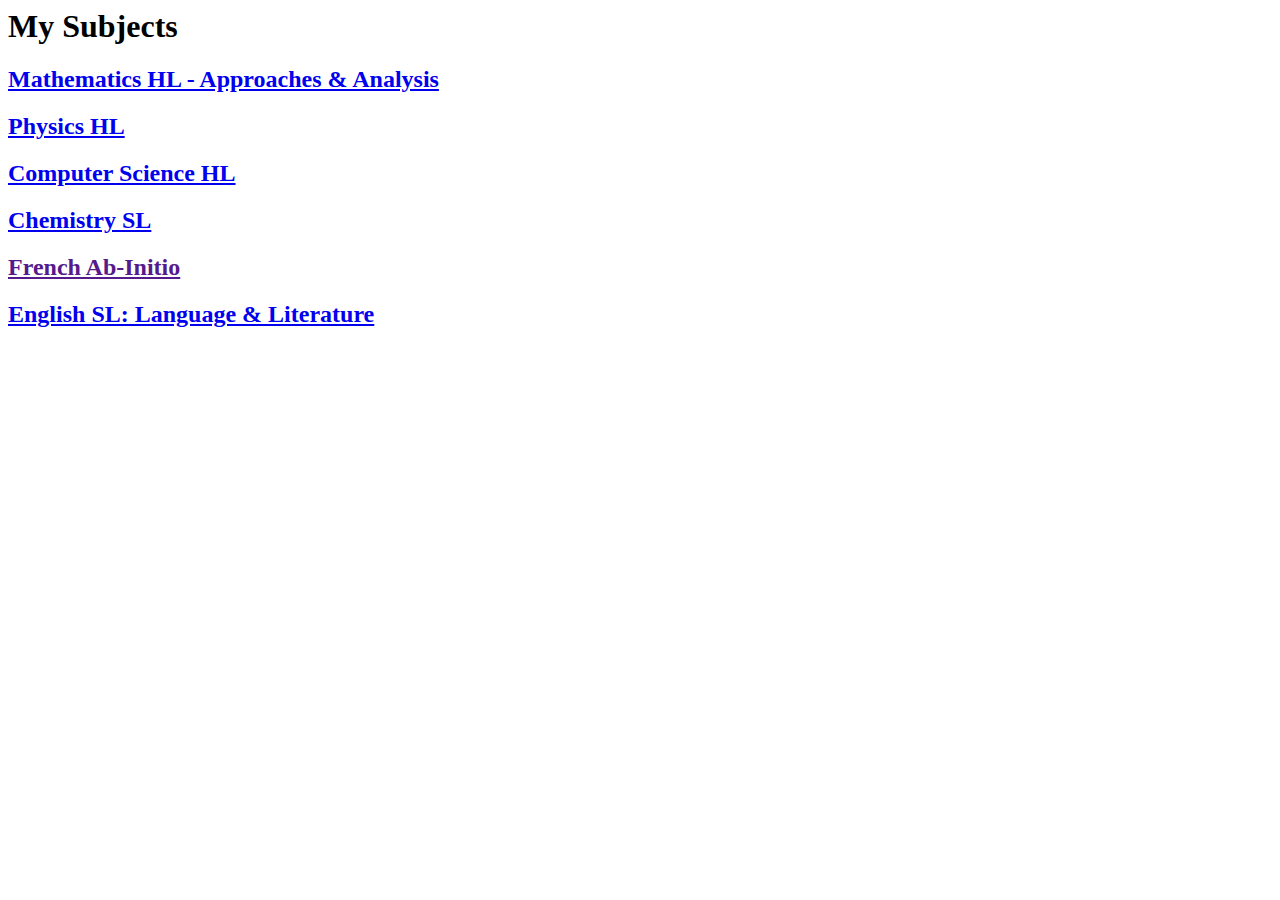
==== index.html @ c39e9313 "changed name of notes.html to index.html" ====
<html>
    <head>
        <title>
            IBDP Notes - 2023-2025 
        </title>
    
    <body>
        <h1>
            My Subjects
        </h1>
        <h2 >
            <a href="C:\Users\Harshit\Documents\school notes_links\MAAHL\maths.html">
                Mathematics HL - Approaches & Analysis
            </a>
        </h2>
        <h2>
            <a href="C:\Users\Harshit\Documents\school notes_links\PHYHL\physics.html">
                Physics HL
            </a>
        </h2>
        <h2>
            <a href="C:\Users\Harshit\Documents\school notes_links\CSHL\cs.html">
                Computer Science HL
            </a>
        </h2>
        <h2>
            <a href="C:\Users\Harshit\Documents\school notes_links\CHEMSL\chem.html">
                Chemistry SL
            </a>
        </h2>
        <h2>
            <a href="">
                French Ab-Initio
            </a>
        </h2>
        <h2>
            <a href="C:\Users\Harshit\Documents\school notes_links\ELLSL\english.html">
                English SL: Language & Literature
            </a>
        </h2>
    </body>
</html>
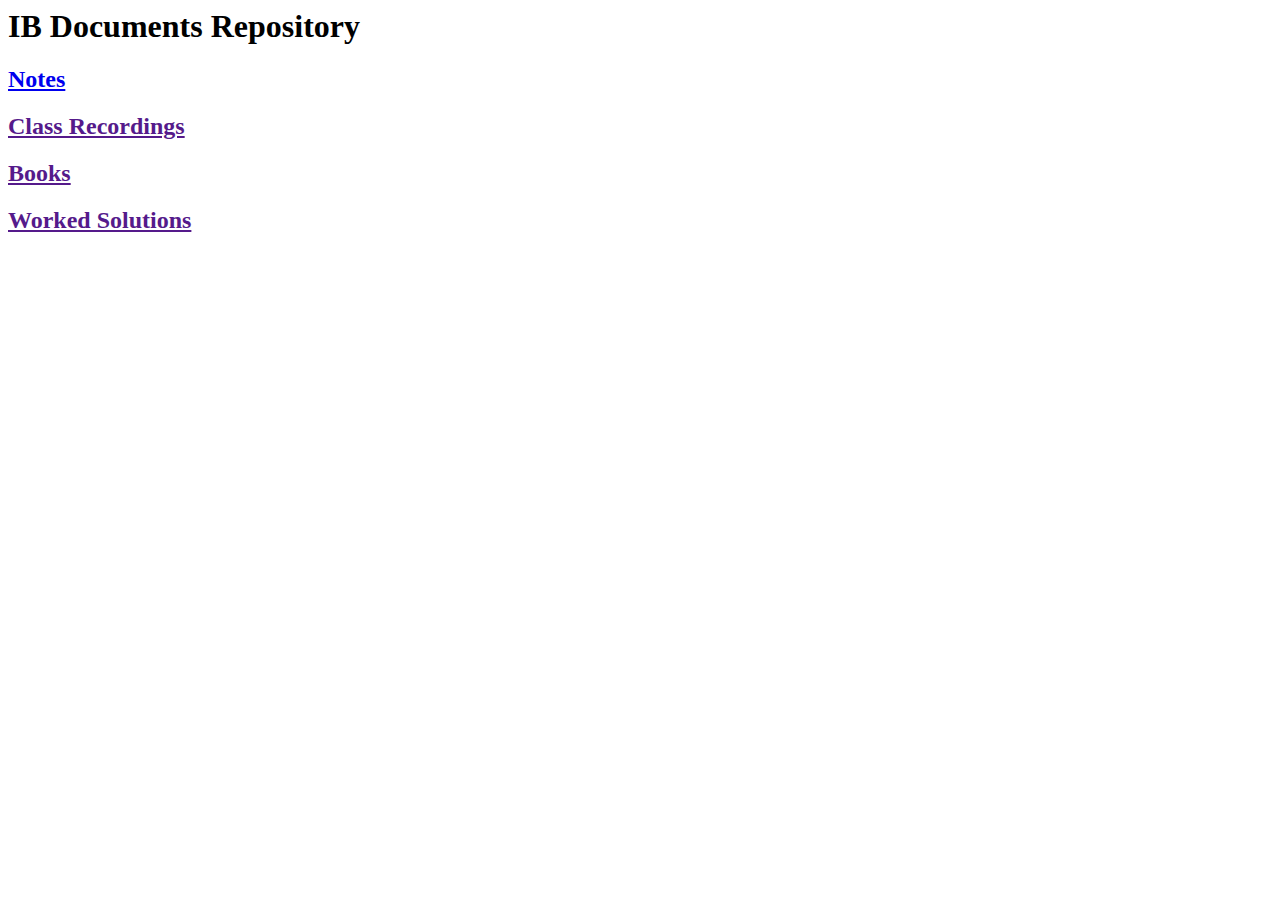
==== commit ecabd2c8: "css added" ====
--- a/index.html
+++ b/index.html
@@ -1,42 +1,34 @@
 <html>
     <head>
         <title>
-            IBDP Notes - 2023-2025 
+            IB Documents Repository
         </title>
+    <body>
     
-    <body>
+    <link rel="stylesheet" href="C:\Users\Harshit\Documents\school notes_links\styleindex.css">
         <h1>
-            My Subjects
+            IB Documents Repository
         </h1>
         <h2 >
-            <a href="C:\Users\Harshit\Documents\school notes_links\MAAHL\maths.html">
-                Mathematics HL - Approaches & Analysis
+            <a class = 'notes' href="C:\Users\Harshit\Documents\school notes_links\NOTES\notes.html">
+                Notes
             </a>
         </h2>
         <h2>
-            <a href="C:\Users\Harshit\Documents\school notes_links\PHYHL\physics.html">
-                Physics HL
+            <a class = 'classrec' href="">
+                Class Recordings
             </a>
         </h2>
         <h2>
-            <a href="C:\Users\Harshit\Documents\school notes_links\CSHL\cs.html">
-                Computer Science HL
+            <a class = 'books' href="">
+                Books
             </a>
         </h2>
         <h2>
-            <a href="C:\Users\Harshit\Documents\school notes_links\CHEMSL\chem.html">
-                Chemistry SL
+            <a class = 'worsol' href="">
+                Worked Solutions
             </a>
         </h2>
-        <h2>
-            <a href="">
-                French Ab-Initio
-            </a>
-        </h2>
-        <h2>
-            <a href="C:\Users\Harshit\Documents\school notes_links\ELLSL\english.html">
-                English SL: Language & Literature
-            </a>
-        </h2>
+        
     </body>
 </html>